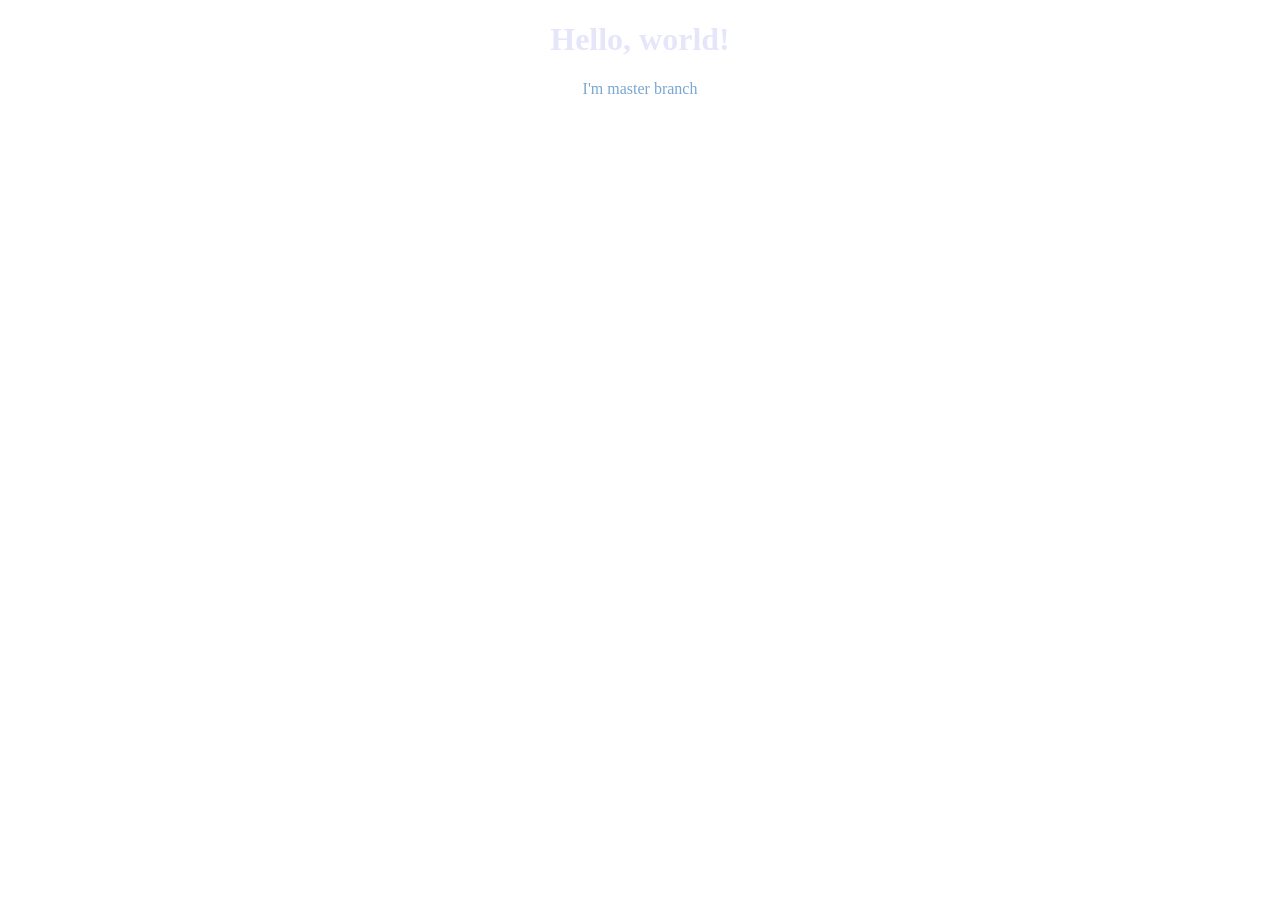
==== index.html @ 10367141 "change index.html" ====
<!DOCTYPE html>
<html lang="en">
<head>
    <meta charset="UTF-8">
    <meta name="viewport" content="width=device-width, initial-scale=1.0">
    <meta http-equiv="X-UA-Compatible" content="ie=edge">
    <link rel="stylesheet" href="style.css">
    <title>Test repo</title>
</head>
<body>
    <h1>Hello, world!</h1>
    <div class="branch">I'm master branch</div>
    <script src="index.js"></script>
</body>
</html>
---- style.css ----
h1 {
    color: lavender;
    text-align: center
}

.branch {
    color:rgb(121, 167, 207);
    text-align: center
}
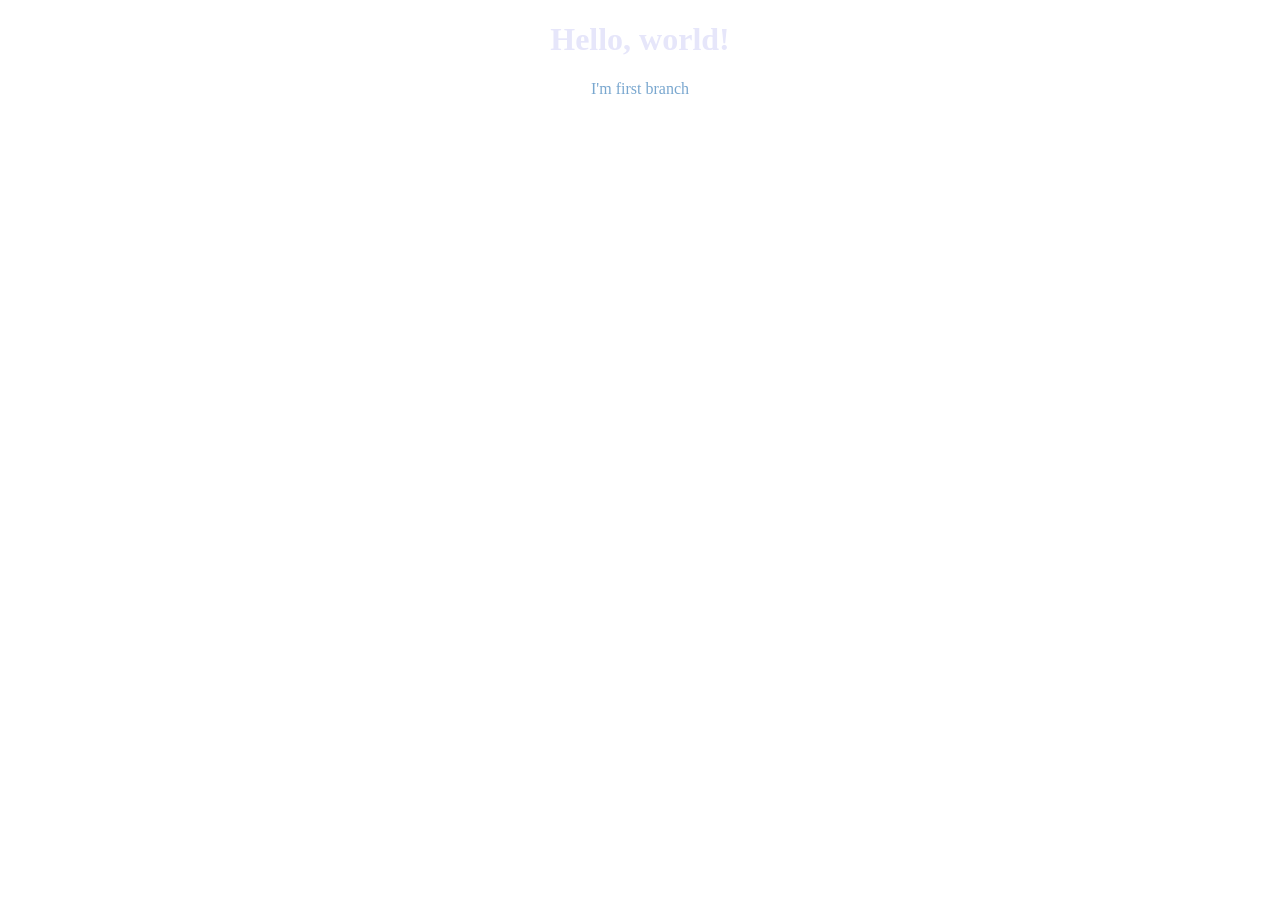
==== commit 6642fd14: "change index.html" ====
--- a/index.html
+++ b/index.html
@@ -9,7 +9,7 @@
 </head>
 <body>
     <h1>Hello, world!</h1>
-    <div class="branch">I'm master branch</div>
+    <div class="branch">I'm first branch</div>
     <script src="index.js"></script>
 </body>
 </html>
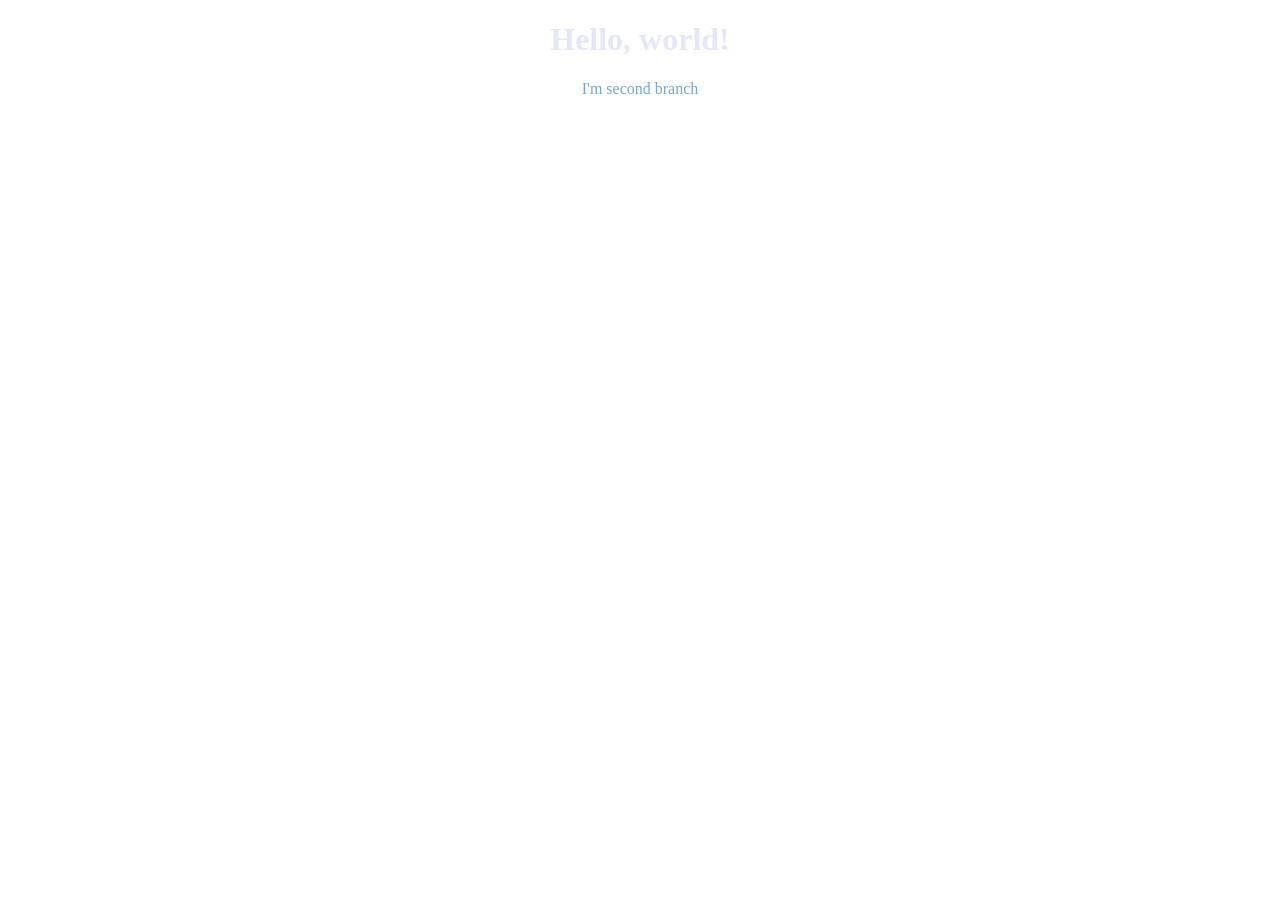
==== commit e5306dc9: "change index.html" ====
--- a/index.html
+++ b/index.html
@@ -9,7 +9,7 @@
 </head>
 <body>
     <h1>Hello, world!</h1>
-    <div class="branch">I'm first branch</div>
+    <div class="branch">I'm second branch</div>
     <script src="index.js"></script>
 </body>
 </html>
